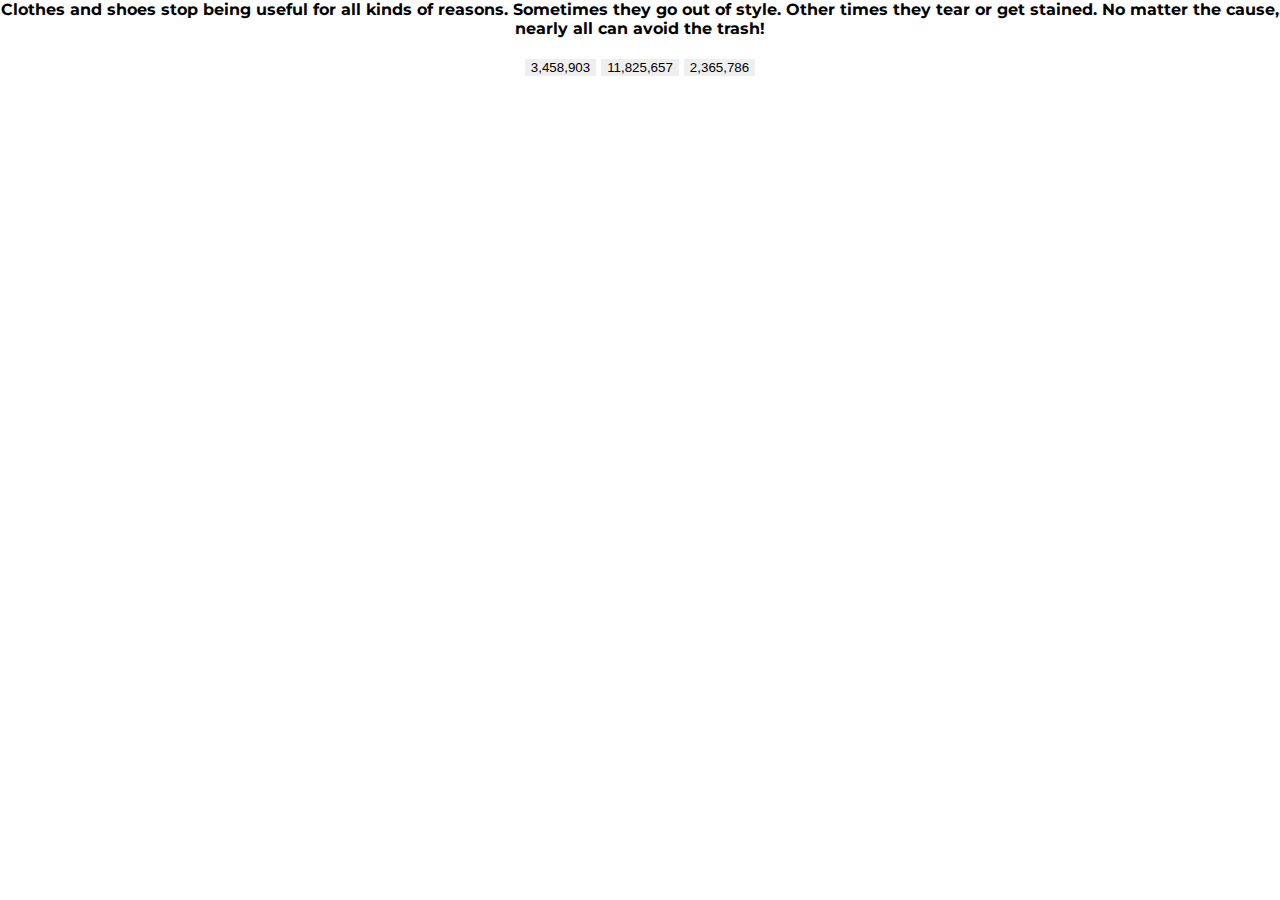
==== quiz.html @ 4e48f03e "js logic" ====
<!DOCTYPE html>
<html>
<head>
    <meta charset="utf-8" />
    <meta http-equiv="X-UA-Compatible" content="IE=edge">
    <title>Page Title</title>
    <meta name="viewport" content="width=device-width, initial-scale=1">
    <link rel="stylesheet" href="https://stackpath.bootstrapcdn.com/bootstrap/4.1.1/css/bootstrap.min.css" integrity="sha384-WskhaSGFgHYWDcbwN70/dfYBj47jz9qbsMId/iRN3ewGhXQFZCSftd1LZCfmhktB" crossorigin="anonymous">
    <link href="https://fonts.googleapis.com/css?family=Montserrat" rel="stylesheet">
    <link rel="stylesheet" type="text/css" media="screen" href="main.css" />
    <script src="https://code.jquery.com/jquery-3.3.1.slim.min.js" integrity="sha384-q8i/X+965DzO0rT7abK41JStQIAqVgRVzpbzo5smXKp4YfRvH+8abtTE1Pi6jizo" crossorigin="anonymous"></script>
    <script src="https://cdnjs.cloudflare.com/ajax/libs/popper.js/1.14.3/umd/popper.min.js" integrity="sha384-ZMP7rVo3mIykV+2+9J3UJ46jBk0WLaUAdn689aCwoqbBJiSnjAK/l8WvCWPIPm49" crossorigin="anonymous"></script>
    <script src="https://stackpath.bootstrapcdn.com/bootstrap/4.1.1/js/bootstrap.min.js" integrity="sha384-smHYKdLADwkXOn1EmN1qk/HfnUcbVRZyYmZ4qpPea6sjB/pTJ0euyQp0Mk8ck+5T" crossorigin="anonymous"></script>
    <script src="main.js"></script>
</head>
<body>
    <div class="container">
        <div id="question-1">
            Clothes and shoes stop being useful for all kinds of reasons. Sometimes they go out of style. Other times they tear or get stained. No matter the cause, nearly all can avoid the trash!
            <br><br>
            <button type="button" class="btn btn-secondary" id="wrong">3,458,903</button>
            <button type="button" class="btn btn-secondary" id="correct1">11,825,657</button>
            <button type="button" class="btn btn-secondary" id="wrong">2,365,786</button>
        </div>
        <div id="question-2">
            Plastic bags are everywhere, including filling up our oceans. Many people mistakenly try to recycle these and that comes with another set of problems. Recycle it instead!
            <br>
            <button type="button" class="btn btn-secondary" id="correct2">2,586,717</button>
            <button type="button" class="btn btn-secondary" id="wrong">1,368,796</button>
            <button type="button" class="btn btn-secondary" id="wrong">4,348,987</button>
        </div>
        <div id="question-3">
            We get things shipped to us in Styrofoam because it’s so light and durable. Not only does it take up lots of space in our trash, but it also takes over 1 million years to break down!
            <br>
            <button type="button" class="btn btn-secondary" id="wrong">978,371</button>
            <button type="button" class="btn btn-secondary" id="correct3">1,102,116</button>
            <button type="button" class="btn btn-secondary" id="wrong">1,358,860</button>
        </div>
        <div id="question-4">
            Many people throw latex paint away. Some do this wet and that can get caught in our systems and damage trucks. Others dry it out. That involves chemicals and is very wasteful.
            <br>
            <button type="button" class="btn btn-secondary" id="wrong">83,705</button>
            <button type="button" class="btn btn-secondary" id="wrong">1,102,116</button>
            <button type="button" class="btn btn-secondary" id="correct4">441,716</button>
        </div>
        <div id="question-5">
            Batteries are made of a combination of metals and chemicals. When they run out, you can do better than throwing them in the trash where they can cause damage to our planet.
            <br>
            <button type="button" class="btn btn-secondary" id="correct5">83,705</button>
            <button type="button" class="btn btn-secondary" id="wrong">46,879</button>
            <button type="button" class="btn btn-secondary" id="wrong">76,324</button>
        </div>
        <div id="question-6">
            iPods, Walkmen, Flip Phones. Many of us have old electronics like this laying around. What can be done with them when we’ve moved on to new things?.
            <br>
            <button type="button" class="btn btn-secondary" id="correct6">1,381,133</button>
            <button type="button" class="btn btn-secondary" id="wrong">2,036,971</button>
            <button type="button" class="btn btn-secondary" id="wrong">978,357</button>
        </div>
        <div id="question-7">
            Feeling dark because a light bulb or tube went out? Don’t make it worse by throwing them in the trash. It’s wasteful, dangerous and could be against the law!
            <br>
            <button type="button" class="btn btn-secondary" id="correct7">74,404</button>
            <button type="button" class="btn btn-secondary" id="wrong">87,124</button>
            <button type="button" class="btn btn-secondary" id="wrong">110,357</button>
        </div>
        
        <br><br>
        <div id="result">

        </div>
    </div>
</body>
</html>
---- main.css ----
body {
    font-family: 'Montserrat', sans-serif;
    font-weight: bold;
    text-align: center;
    margin: 0px 0px 0px 0px !important;
    padding: 0px 0px 0px 0px !important;
}

.full {
    width:  2048px !important;
    height: 1536px !important;
}

.btn {
    border: transparent
}

.green-button {
    background:#99D272;
    font-size: 80px;
    border-radius: 90px;
    padding: 50px;
    font-weight: bolder;
    margin-bottom: 250px;
}

.black {
    color: #000000
}

.top {
    color: white;
    background: black;
    font-size: 58px;
    height: 150px;
    width: 2048px;
    padding-top: 30px;
}

.mid {
    font-size: 128px;
    padding: 250px 0px 250px 0px;
}

.white {
    color: white;    
}

.question-top {
    background: black;
}

#question-2, #question-3, #question-4, #question-5, #question-6, #question-7 {
    display: none;
}
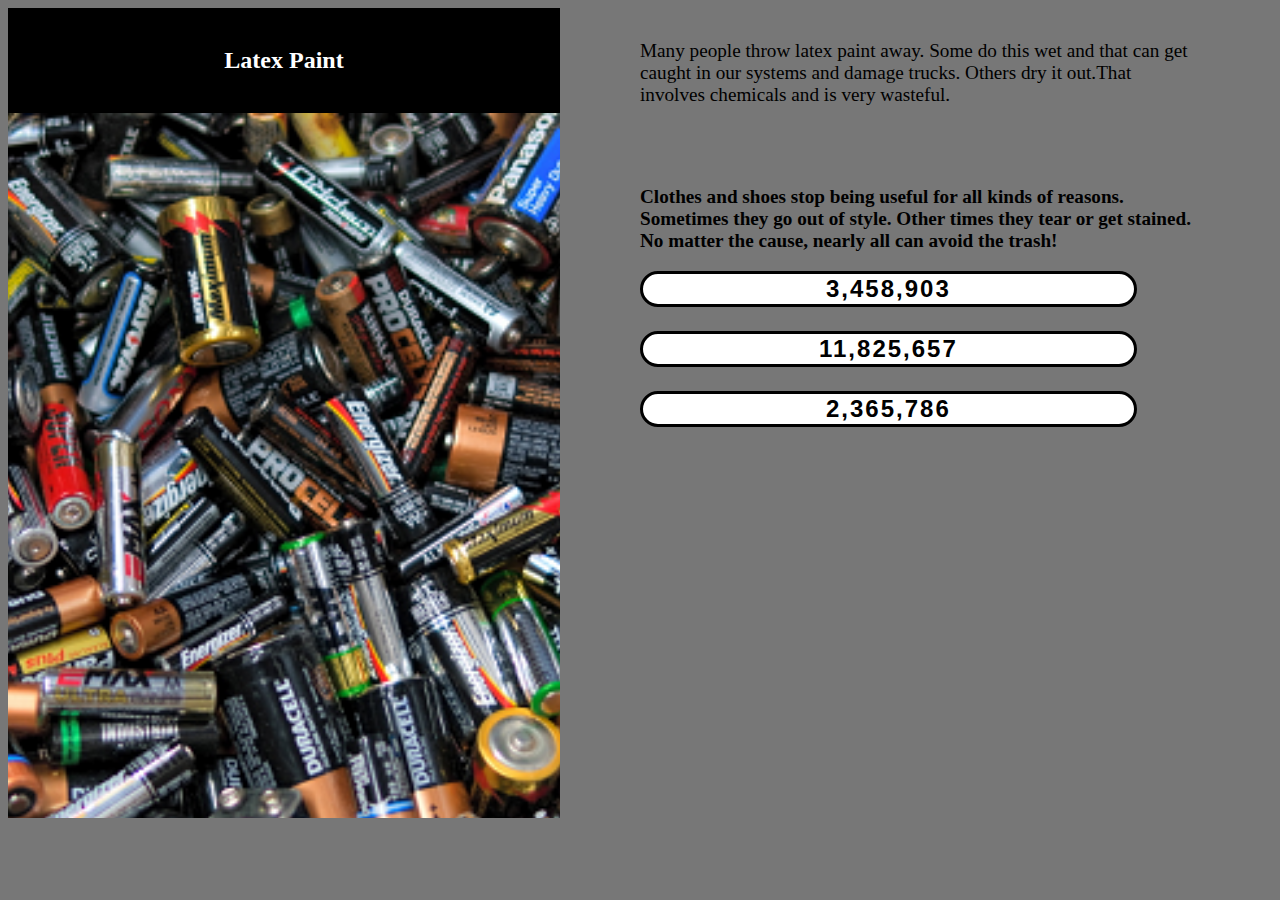
==== commit d1fd935d: "add quiz start and quiz question pages" ====
--- a/quiz.html
+++ b/quiz.html
@@ -1,74 +1,140 @@
 <!DOCTYPE html>
-<html>
+<html lang="en">
+
 <head>
-    <meta charset="utf-8" />
-    <meta http-equiv="X-UA-Compatible" content="IE=edge">
-    <title>Page Title</title>
-    <meta name="viewport" content="width=device-width, initial-scale=1">
-    <link rel="stylesheet" href="https://stackpath.bootstrapcdn.com/bootstrap/4.1.1/css/bootstrap.min.css" integrity="sha384-WskhaSGFgHYWDcbwN70/dfYBj47jz9qbsMId/iRN3ewGhXQFZCSftd1LZCfmhktB" crossorigin="anonymous">
-    <link href="https://fonts.googleapis.com/css?family=Montserrat" rel="stylesheet">
-    <link rel="stylesheet" type="text/css" media="screen" href="main.css" />
-    <script src="https://code.jquery.com/jquery-3.3.1.slim.min.js" integrity="sha384-q8i/X+965DzO0rT7abK41JStQIAqVgRVzpbzo5smXKp4YfRvH+8abtTE1Pi6jizo" crossorigin="anonymous"></script>
-    <script src="https://cdnjs.cloudflare.com/ajax/libs/popper.js/1.14.3/umd/popper.min.js" integrity="sha384-ZMP7rVo3mIykV+2+9J3UJ46jBk0WLaUAdn689aCwoqbBJiSnjAK/l8WvCWPIPm49" crossorigin="anonymous"></script>
-    <script src="https://stackpath.bootstrapcdn.com/bootstrap/4.1.1/js/bootstrap.min.js" integrity="sha384-smHYKdLADwkXOn1EmN1qk/HfnUcbVRZyYmZ4qpPea6sjB/pTJ0euyQp0Mk8ck+5T" crossorigin="anonymous"></script>
-    <script src="main.js"></script>
+  <meta charset="UTF-8">
+  <meta name="viewport" content="width=device-width, initial-scale=1.0">
+  <meta http-equiv="X-UA-Compatible" content="ie=edge">
+  <title>Owen's Quiz</title>
+  <link rel="stylesheet" href="https://stackpath.bootstrapcdn.com/bootstrap/4.1.0/css/bootstrap.min.css" integrity="sha384-9gVQ4dYFwwWSjIDZnLEWnxCjeSWFphJiwGPXr1jddIhOegiu1FwO5qRGvFXOdJZ4"
+    crossorigin="anonymous">
+  <link rel="stylesheet" href="css/style.css">
 </head>
+
 <body>
-    <div class="container">
-        <div id="question-1">
-            Clothes and shoes stop being useful for all kinds of reasons. Sometimes they go out of style. Other times they tear or get stained. No matter the cause, nearly all can avoid the trash!
-            <br><br>
-            <button type="button" class="btn btn-secondary" id="wrong">3,458,903</button>
-            <button type="button" class="btn btn-secondary" id="correct1">11,825,657</button>
-            <button type="button" class="btn btn-secondary" id="wrong">2,365,786</button>
+  <div class="container bg-white px-0 my-4">
+    <div class="quiz">
+      <div class="quiz__left">
+        <div class="quiz__title">
+          <h2 class="heading-secondary">Latex Paint</h2>
         </div>
-        <div id="question-2">
-            Plastic bags are everywhere, including filling up our oceans. Many people mistakenly try to recycle these and that comes with another set of problems. Recycle it instead!
-            <br>
-            <button type="button" class="btn btn-secondary" id="correct2">2,586,717</button>
-            <button type="button" class="btn btn-secondary" id="wrong">1,368,796</button>
-            <button type="button" class="btn btn-secondary" id="wrong">4,348,987</button>
+        <div class="quiz__image" style="background-image: url('./img/batteries.png')"></div>
+      </div>
+      <div class="quiz__right">
+        <div class="quiz__statment my-5">
+          Many people throw latex paint away. Some do this wet and that can get caught in our systems and damage trucks. Others dry
+          it out.That involves chemicals and is very wasteful.
         </div>
-        <div id="question-3">
-            We get things shipped to us in Styrofoam because it’s so light and durable. Not only does it take up lots of space in our trash, but it also takes over 1 million years to break down!
-            <br>
-            <button type="button" class="btn btn-secondary" id="wrong">978,371</button>
-            <button type="button" class="btn btn-secondary" id="correct3">1,102,116</button>
-            <button type="button" class="btn btn-secondary" id="wrong">1,358,860</button>
+        <div class="quiz__content">
+
+          <!-- <h3 class="heading-tertiary mb-4">
+            How many pounds of latex paint does seattle throw away every year?
+          </h3>
+          <div class="quiz__btn-group mt-5">
+            <button class="btn-quiz">83,705</button>
+            <button class="btn-quiz">1,102,116</button>
+            <button class="btn-quiz">441,776</button>
+          </div> -->
+
+          <!-- Quiz 1 -->
+          <div id="q1">
+            <h3 class="heading-tertiary mb-4">
+              Clothes and shoes stop being useful for all kinds of reasons. Sometimes they go out of style. Other times they tear or get
+              stained. No matter the cause, nearly all can avoid the trash!
+            </h3>
+            <div class="quiz__btn-group mt-5">
+              <button type="button" class="btn-quiz" id="wrong1">3,458,903</button>
+              <button type="button" class="btn-quiz" id="correct1">11,825,657</button>
+              <button type="button" class="btn-quiz" id="wrong11">2,365,786</button>
+            </div>
+          </div>
+
+          <!-- Quiz 2 -->
+          <div id="q2">
+            <h3 class="heading-tertiary mb-4">
+              Plastic bags are everywhere, including filling up our oceans. Many people mistakenly try to recycle these and that comes
+              with another set of problems. Recycle it instead!
+            </h3>
+            <div class="quiz__btn-group mt-5">
+              <button type="button" class="btn-quiz" id="correct2">2,586,717</button>
+              <button type="button" class="btn-quiz" id="wrong2">1,368,796</button>
+              <button type="button" class="btn-quiz" id="wrong22">4,348,987</button>
+            </div>
+          </div>
+
+          <!-- Quiz 3 -->
+          <div id="q3">
+            <h3 class="heading-tertiary mb-4">
+              We get things shipped to us in Styrofoam because it’s so light and durable. Not only does it take up lots of space in our
+              trash, but it also takes over 1 million years to break down!
+            </h3>
+            <div class="quiz__btn-group mt-5">
+              <button type="button" class="btn-quiz" id="wrong3">978,371</button>
+              <button type="button" class="btn-quiz" id="correct3">1,102,116</button>
+              <button type="button" class="btn-quiz" id="wrong33">1,358,860</button>
+            </div>
+          </div>
+          <!-- Quiz 4 -->
+          <div id="q4">
+            <h3 class="heading-tertiary mb-4">
+              Many people throw latex paint away. Some do this wet and that can get caught in our systems and damage trucks. Others dry
+              it out. That involves chemicals and is very wasteful.
+            </h3>
+            <div class="quiz__btn-group mt-5">
+              <button type="button" class="btn-quiz" id="wrong4">83,705</button>
+              <button type="button" class="btn-quiz" id="wrong44">1,102,116</button>
+              <button type="button" class="btn-quiz" id="correct4">441,716</button>
+            </div>
+          </div>
+          <!-- Quiz 5 -->
+          <div id="q5">
+            <h3 class="heading-tertiary mb-4">
+              Batteries are made of a combination of metals and chemicals. When they run out, you can do better than throwing them in the
+              trash where they can cause damage to our planet.
+            </h3>
+            <div class="quiz__btn-group mt-5">
+              <button type="button" class="btn-quiz" id="correct5">83,705</button>
+              <button type="button" class="btn-quiz" id="wrong5">46,879</button>
+              <button type="button" class="btn-quiz" id="wrong55">76,324</button>
+            </div>
+          </div>
+
+          <!-- Quiz 6 -->
+          <div id="q6">
+            <h3 class="heading-tertiary mb-4">
+              iPods, Walkmen, Flip Phones. Many of us have old electronics like this laying around. What can be done with them when we’ve
+              moved on to new things?.
+            </h3>
+            <div class="quiz__btn-group mt-5">
+              <button type="button" class="btn-quiz" id="correct6">1,381,133</button>
+              <button type="button" class="btn-quiz" id="wrong6">2,036,971</button>
+              <button type="button" class="btn-quiz" id="wrong66">978,357</button>
+            </div>
+          </div>
+          <!-- Quiz 7 -->
+          <div id="q7">
+            <h3 class="heading-tertiary mb-4">
+              Feeling dark because a light bulb or tube went out? Don’t make it worse by throwing them in the trash. It’s wasteful, dangerous
+              and could be against the law!
+            </h3>
+            <div class="quiz__btn-group mt-5">
+              <button type="button" class="btn-quiz" id="correct7">74,404</button>
+              <button type="button" class="btn-quiz" id="wrong7">87,124</button>
+              <button type="button" class="btn-quiz" id="wrong77">110,357</button>
+            </div>
+          </div>
         </div>
-        <div id="question-4">
-            Many people throw latex paint away. Some do this wet and that can get caught in our systems and damage trucks. Others dry it out. That involves chemicals and is very wasteful.
-            <br>
-            <button type="button" class="btn btn-secondary" id="wrong">83,705</button>
-            <button type="button" class="btn btn-secondary" id="wrong">1,102,116</button>
-            <button type="button" class="btn btn-secondary" id="correct4">441,716</button>
-        </div>
-        <div id="question-5">
-            Batteries are made of a combination of metals and chemicals. When they run out, you can do better than throwing them in the trash where they can cause damage to our planet.
-            <br>
-            <button type="button" class="btn btn-secondary" id="correct5">83,705</button>
-            <button type="button" class="btn btn-secondary" id="wrong">46,879</button>
-            <button type="button" class="btn btn-secondary" id="wrong">76,324</button>
-        </div>
-        <div id="question-6">
-            iPods, Walkmen, Flip Phones. Many of us have old electronics like this laying around. What can be done with them when we’ve moved on to new things?.
-            <br>
-            <button type="button" class="btn btn-secondary" id="correct6">1,381,133</button>
-            <button type="button" class="btn btn-secondary" id="wrong">2,036,971</button>
-            <button type="button" class="btn btn-secondary" id="wrong">978,357</button>
-        </div>
-        <div id="question-7">
-            Feeling dark because a light bulb or tube went out? Don’t make it worse by throwing them in the trash. It’s wasteful, dangerous and could be against the law!
-            <br>
-            <button type="button" class="btn btn-secondary" id="correct7">74,404</button>
-            <button type="button" class="btn btn-secondary" id="wrong">87,124</button>
-            <button type="button" class="btn btn-secondary" id="wrong">110,357</button>
-        </div>
-        
-        <br><br>
-        <div id="result">
+      </div>
+    </div>
+  </div>
 
-        </div>
-    </div>
+  <script src="https://code.jquery.com/jquery-3.3.1.min.js" integrity="sha256-FgpCb/KJQlLNfOu91ta32o/NMZxltwRo8QtmkMRdAu8="
+    crossorigin="anonymous"></script>
+  <script src="https://cdnjs.cloudflare.com/ajax/libs/popper.js/1.14.0/umd/popper.min.js" integrity="sha384-cs/chFZiN24E4KMATLdqdvsezGxaGsi4hLGOzlXwp5UZB1LY//20VyM2taTB4QvJ"
+    crossorigin="anonymous"></script>
+  <script src="https://stackpath.bootstrapcdn.com/bootstrap/4.1.0/js/bootstrap.min.js" integrity="sha384-uefMccjFJAIv6A+rW+L4AHf99KvxDjWSu1z9VI8SKNVmz4sk7buKt/6v9KI65qnm"
+    crossorigin="anonymous"></script>
+  <script src="main.js"></script>
 </body>
+
 </html>--- a/css/style.css
+++ b/css/style.css
@@ -0,0 +1,145 @@
+/* Base */
+
+body {
+  background-color: #777;
+}
+
+/* Reusable */
+
+.bg-cover {
+  background-size: cover;
+  background-position: center center; 
+}
+
+.heading-primary {
+  color: #000;
+  font-size: 4rem;
+  font-weight: 700;
+} 
+
+.heading-tertiary {
+  font-size: 1.2rem;
+}
+
+
+/* Button */
+
+.btn-green:link,
+.btn-green:visited {
+  font-size: 2rem;
+  font-weight: 700;
+  text-transform: uppercase;
+  letter-spacing: 2px;
+  color: #fff;
+  background-color: rgb(120, 219, 120);
+  text-decoration: none;
+  display: inline-block;
+  padding: 1rem 4rem;
+  border-radius: 100px;
+}
+
+.btn-quiz,
+.btn-quiz:link,
+.btn-quiz:visited {
+  font-size: 1.5rem;
+  font-weight: 700;
+  text-transform: uppercase;
+  letter-spacing: 2px;
+  color: #000;
+  background-color: #fff;
+  text-decoration: none;
+  display: block;
+  width: 90%;
+  border-radius: 100px;
+  border: 3px solid #000;
+  cursor: pointer;
+}
+
+.btn-quiz:focus {
+  outline: none;
+}
+
+.btn-quiz:not(:last-child){
+  margin-bottom: 1.5rem;
+}
+
+
+/********************/
+/**** Home Start ****/
+/********************/
+
+
+.header__image {
+  width: 100%;
+  height: 225px;
+}
+
+.header__banner {
+  list-style: none;
+  background: #000;
+  color: #fff;
+  padding-left: 0;
+  margin-bottom: 0;
+  display: flex;
+  text-align: center;
+}
+
+.header__banner li{
+  flex: 1;
+  padding: 1.5rem 0;
+  text-transform: capitalize;
+  font-weight: bolder;
+  font-size: 1.5rem;
+}
+
+.quiz-start {
+  width: 70%;
+  margin: 0 auto; 
+  padding-top: 4rem;
+  min-height: calc(100vh - 309px) ;
+}
+
+/**********************/
+/**** Quiz Question****/
+/**********************/
+
+
+#q2, #q3, #q4, #q5, #q6, #q7, #result {
+  display: none;
+}
+
+.quiz {
+  display: flex;
+  overflow: hidden;
+  min-height: 90vh;
+}
+
+.quiz__left,
+.quiz__right {
+  flex: 50%;
+}
+
+.quiz__title {
+  background-color: #000;
+  color: white;
+  text-align: center;
+  padding: 1.2rem 0;
+}
+
+.quiz__image{
+  height: 100%;
+  background-size: cover;
+  background-position: center center;
+}
+
+.quiz__right {
+  padding: 2rem 5rem;
+}
+
+.quiz__content {
+  margin-top: 5rem;
+}
+
+.quiz__statment {
+  font-size: 1.2rem;
+}